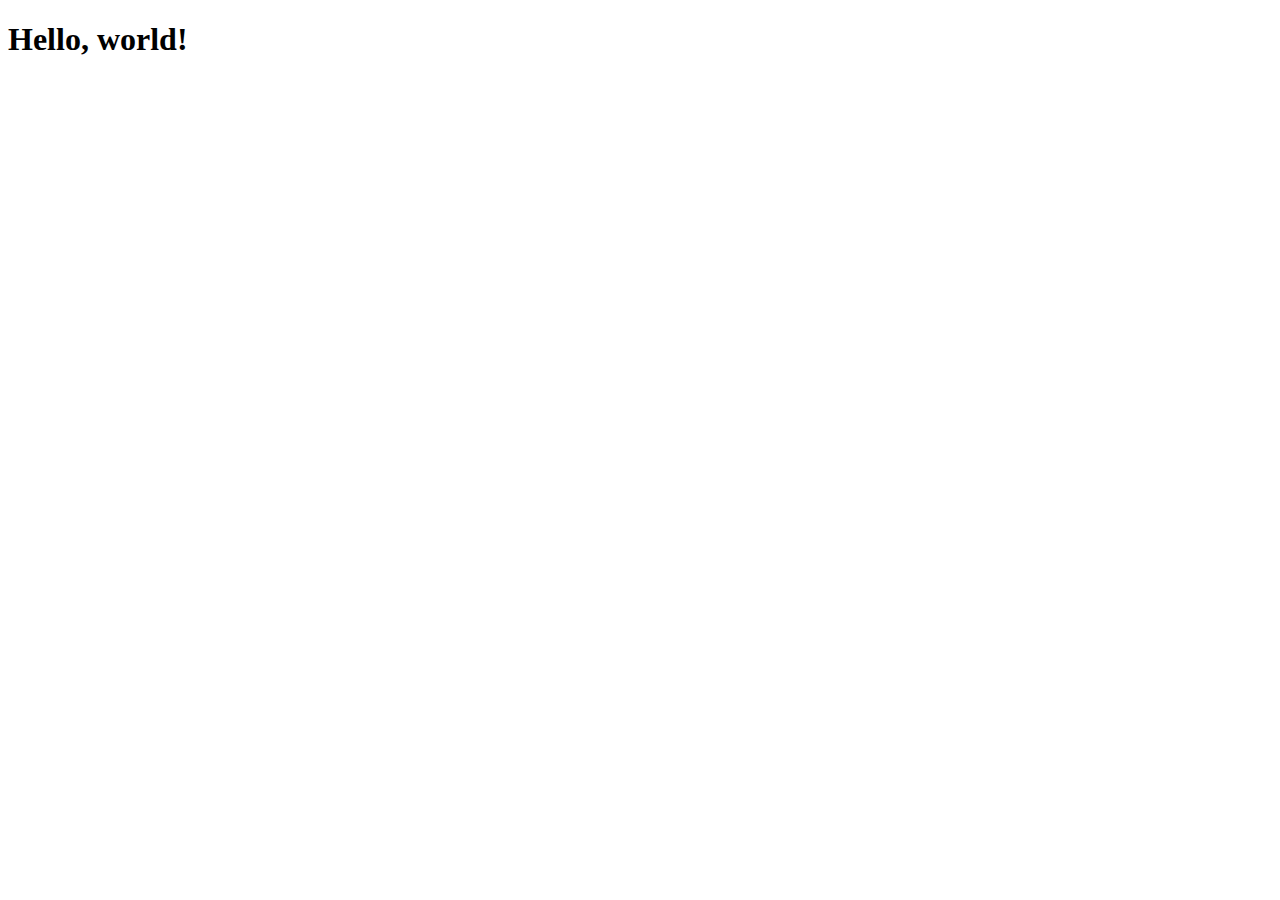
==== blog.html @ aa3ea90c "bootstrap added" ====
<!doctype html>
<html lang="en">
  <head>
    <meta charset="utf-8">
    <meta name="viewport" content="width=device-width, initial-scale=1">
    <title>newsmediator.com | Blog</title>
    <link href="https://cdn.jsdelivr.net/npm/bootstrap@5.2.0/dist/css/bootstrap.min.css" rel="stylesheet" integrity="sha384-gH2yIJqKdNHPEq0n4Mqa/HGKIhSkIHeL5AyhkYV8i59U5AR6csBvApHHNl/vI1Bx" crossorigin="anonymous">
  </head>
  <body>
    <h1>Hello, world!</h1>
    <script src="https://cdn.jsdelivr.net/npm/bootstrap@5.2.0/dist/js/bootstrap.bundle.min.js" integrity="sha384-A3rJD856KowSb7dwlZdYEkO39Gagi7vIsF0jrRAoQmDKKtQBHUuLZ9AsSv4jD4Xa" crossorigin="anonymous"></script>
  </body>
</html>
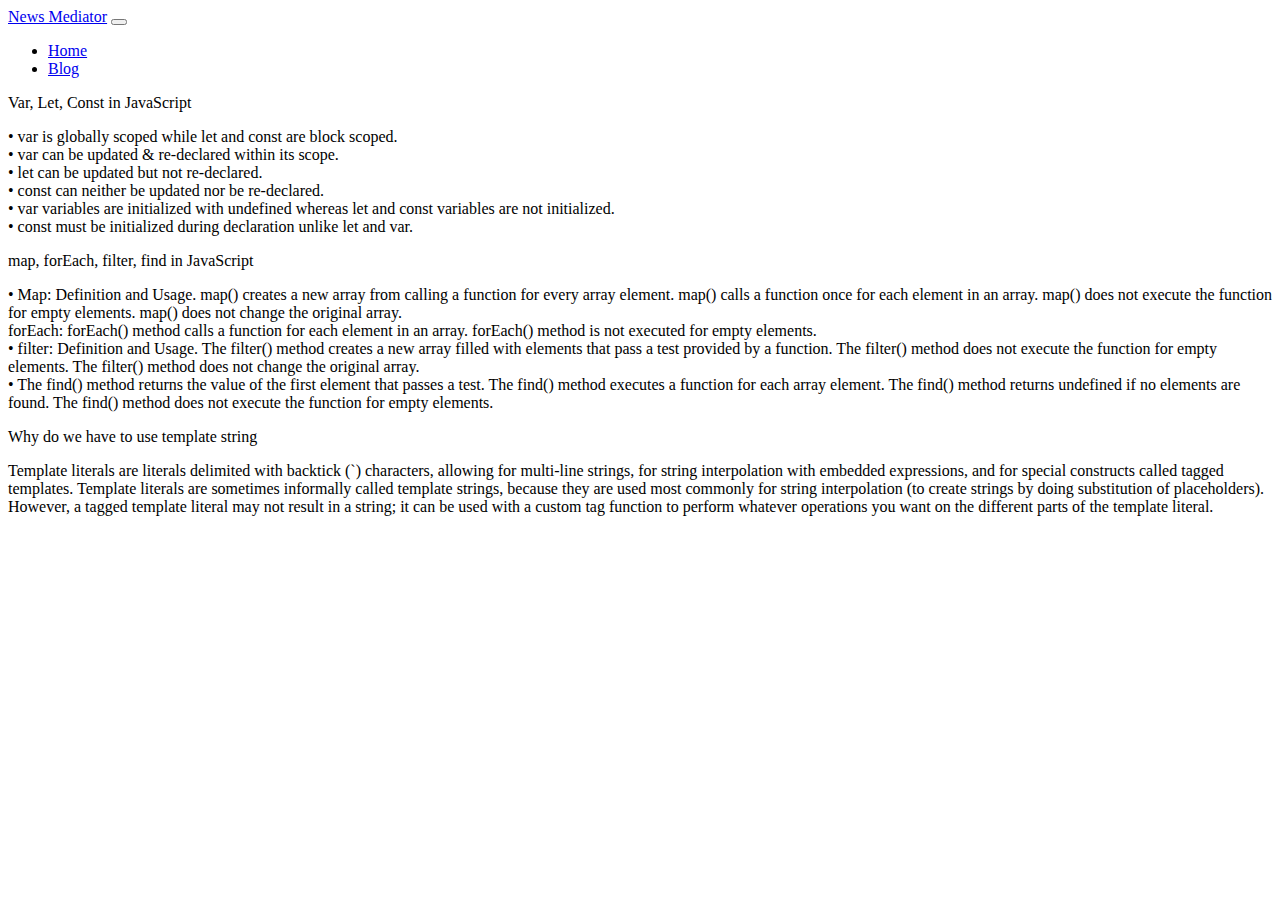
==== commit ea725e2e: "modal added" ====
--- a/blog.html
+++ b/blog.html
@@ -1,13 +1,89 @@
-<!doctype html>
+<!DOCTYPE html>
 <html lang="en">
   <head>
-    <meta charset="utf-8">
-    <meta name="viewport" content="width=device-width, initial-scale=1">
+    <meta charset="UTF-8" />
+    <meta http-equiv="X-UA-Compatible" content="IE=edge" />
+    <meta name="viewport" content="width=device-width, initial-scale=1.0" />
     <title>newsmediator.com | Blog</title>
-    <link href="https://cdn.jsdelivr.net/npm/bootstrap@5.2.0/dist/css/bootstrap.min.css" rel="stylesheet" integrity="sha384-gH2yIJqKdNHPEq0n4Mqa/HGKIhSkIHeL5AyhkYV8i59U5AR6csBvApHHNl/vI1Bx" crossorigin="anonymous">
+    <link
+      href="https://cdn.jsdelivr.net/npm/bootstrap@5.2.0/dist/css/bootstrap.min.css"
+      rel="stylesheet"
+      integrity="sha384-gH2yIJqKdNHPEq0n4Mqa/HGKIhSkIHeL5AyhkYV8i59U5AR6csBvApHHNl/vI1Bx"
+      crossorigin="anonymous"
+    />
   </head>
   <body>
-    <h1>Hello, world!</h1>
-    <script src="https://cdn.jsdelivr.net/npm/bootstrap@5.2.0/dist/js/bootstrap.bundle.min.js" integrity="sha384-A3rJD856KowSb7dwlZdYEkO39Gagi7vIsF0jrRAoQmDKKtQBHUuLZ9AsSv4jD4Xa" crossorigin="anonymous"></script>
+    <header>
+      <!-- navbar -->
+      <nav class="navbar navbar-expand-lg bg-light border-bottom">
+        <div class="container-fluid">
+          <a class="navbar-brand text-primary fw-bold" href="#">News Mediator</a>
+          <button class="navbar-toggler" type="button" data-bs-toggle="collapse" data-bs-target="#navbarNav" aria-controls="navbarNav" aria-expanded="false" aria-label="Toggle navigation">
+            <span class="navbar-toggler-icon"></span>
+          </button>
+          <div class="collapse navbar-collapse justify-content-end" id="navbarNav">
+            <ul class="navbar-nav">
+              <li class="nav-item">
+                <a class="nav-link fw-bold active" aria-current="page" href="index.html">Home</a>
+              </li>
+              <li class="nav-item">
+                <a class="nav-link fw-bold" href="blog.html">Blog</a>
+              </li>
+            </ul>
+          </div>
+        </div>
+      </nav>
+    </header>
+    <main>
+      <section class="container mt-4">
+        <div class="card border-primary mb-3">
+          <div class="card-header fw-bold">Var, Let, Const in JavaScript</div>
+          <div class="card-body">
+            <p class="card-text">
+              • var is globally scoped while let and const are block scoped. <br />
+              • var can be updated & re-declared within its scope.<br />
+              • let can be updated but not re-declared.<br />
+              • const can neither be updated nor be re-declared.<br />
+              • var variables are initialized with undefined whereas let and const variables are not initialized.<br />
+              • const must be initialized during declaration unlike let and var.<br />
+            </p>
+          </div>
+        </div>
+        <div class="card border-primary mb-3">
+          <div class="card-header fw-bold">map, forEach, filter, find in JavaScript</div>
+          <div class="card-body">
+            <p class="card-text">
+              • Map: Definition and Usage. map() creates a new array from calling a function for every array element. map() calls a function once for each element in an array. map() does not execute
+              the function for empty elements. map() does not change the original array.
+              <br />
+              forEach: forEach() method calls a function for each element in an array. forEach() method is not executed for empty elements.
+              <br />
+              • filter: Definition and Usage. The filter() method creates a new array filled with elements that pass a test provided by a function. The filter() method does not execute the function
+              for empty elements. The filter() method does not change the original array.
+              <br />
+              • The find() method returns the value of the first element that passes a test. The find() method executes a function for each array element. The find() method returns undefined if no
+              elements are found. The find() method does not execute the function for empty elements.
+            </p>
+          </div>
+        </div>
+        <div class="card border-primary mb-3">
+          <div class="card-header fw-bold">Why do we have to use template string</div>
+          <div class="card-body">
+            <p class="card-text">
+              Template literals are literals delimited with backtick (`) characters, allowing for multi-line strings, for string interpolation with embedded expressions, and for special constructs
+              called tagged templates. Template literals are sometimes informally called template strings, because they are used most commonly for string interpolation (to create strings by doing
+              substitution of placeholders). However, a tagged template literal may not result in a string; it can be used with a custom tag function to perform whatever operations you want on the
+              different parts of the template literal.
+            </p>
+          </div>
+        </div>
+      </section>
+    </main>
+
+    <script
+      src="https://cdn.jsdelivr.net/npm/bootstrap@5.2.0/dist/js/bootstrap.bundle.min.js"
+      integrity="sha384-A3rJD856KowSb7dwlZdYEkO39Gagi7vIsF0jrRAoQmDKKtQBHUuLZ9AsSv4jD4Xa"
+      crossorigin="anonymous"
+    ></script>
   </body>
-</html>+</html>
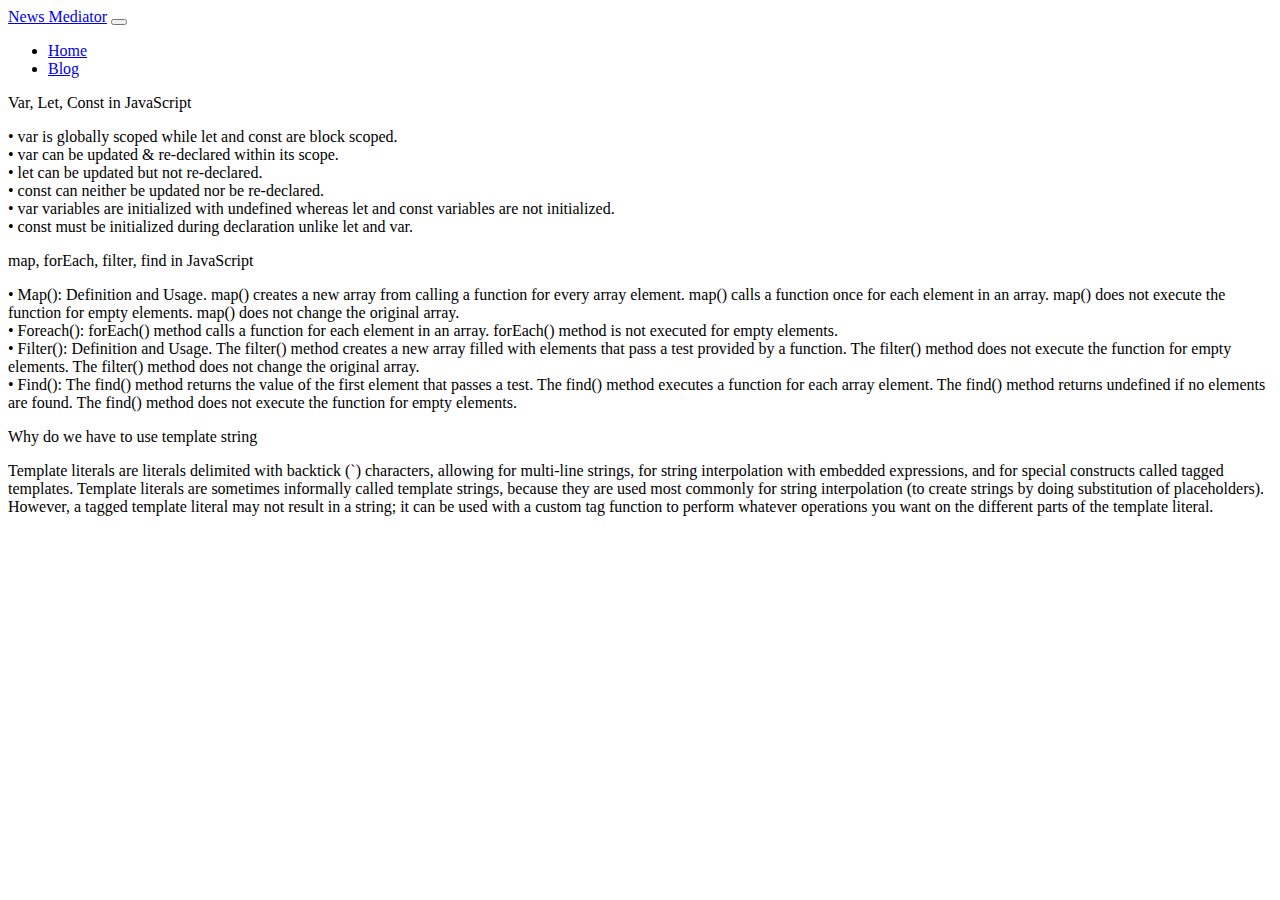
==== commit a7a4d1ac: "text edited" ====
--- a/blog.html
+++ b/blog.html
@@ -11,6 +11,8 @@
       integrity="sha384-gH2yIJqKdNHPEq0n4Mqa/HGKIhSkIHeL5AyhkYV8i59U5AR6csBvApHHNl/vI1Bx"
       crossorigin="anonymous"
     />
+    <!-- favicon -->
+    <link rel="shortcut icon" href="images/read.png" type="image/x-icon" />
   </head>
   <body>
     <header>
@@ -53,16 +55,16 @@
           <div class="card-header fw-bold">map, forEach, filter, find in JavaScript</div>
           <div class="card-body">
             <p class="card-text">
-              • Map: Definition and Usage. map() creates a new array from calling a function for every array element. map() calls a function once for each element in an array. map() does not execute
-              the function for empty elements. map() does not change the original array.
+              <span class="fs-6 fw-bold">• Map():</span> Definition and Usage. map() creates a new array from calling a function for every array element. map() calls a function once for each element
+              in an array. map() does not execute the function for empty elements. map() does not change the original array.
               <br />
-              forEach: forEach() method calls a function for each element in an array. forEach() method is not executed for empty elements.
+              <span class="fs-6 fw-bold">• Foreach():</span> forEach() method calls a function for each element in an array. forEach() method is not executed for empty elements.
               <br />
-              • filter: Definition and Usage. The filter() method creates a new array filled with elements that pass a test provided by a function. The filter() method does not execute the function
-              for empty elements. The filter() method does not change the original array.
+              <span class="fs-6 fw-bold">• Filter():</span> Definition and Usage. The filter() method creates a new array filled with elements that pass a test provided by a function. The filter()
+              method does not execute the function for empty elements. The filter() method does not change the original array.
               <br />
-              • The find() method returns the value of the first element that passes a test. The find() method executes a function for each array element. The find() method returns undefined if no
-              elements are found. The find() method does not execute the function for empty elements.
+              <span class="fs-6 fw-bold">• Find():</span> The find() method returns the value of the first element that passes a test. The find() method executes a function for each array element. The
+              find() method returns undefined if no elements are found. The find() method does not execute the function for empty elements.
             </p>
           </div>
         </div>
